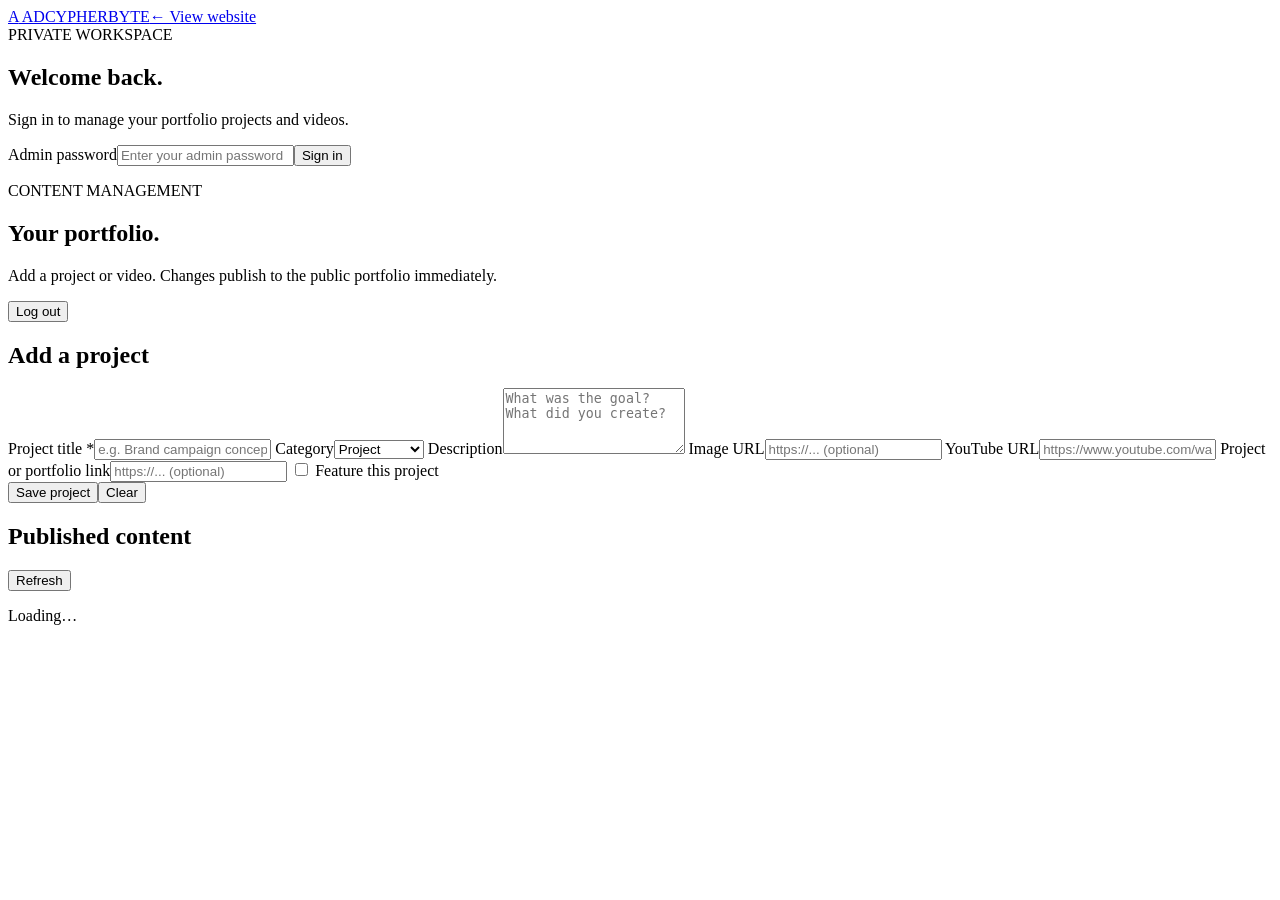
==== public/admin.html @ 318f7531 "Add files via upload" ====
<!doctype html>
<html lang="en"><head><meta charset="utf-8"><meta name="viewport" content="width=device-width,initial-scale=1"><title>AdCypherByte Admin</title><link rel="stylesheet" href="/portfolio/style.css"></head>
<body class="admin-body"><header class="topbar"><a class="brand" href="/portfolio"><span class="brandmark">A</span> ADCYPHERBYTE</a><a href="/portfolio">← View website</a></header>
<main class="admin-wrap">
<section id="login-panel" class="admin-panel narrow"><div class="eyebrow">PRIVATE WORKSPACE</div><h1>Welcome back.</h1><p class="muted">Sign in to manage your portfolio projects and videos.</p><form id="login-form"><label>Admin password<input id="password" type="password" required autocomplete="current-password" placeholder="Enter your admin password"></label><button class="button primary full" type="submit">Sign in</button><p id="login-message" class="message"></p></form></section>
<section id="dashboard" class="hidden">
<div class="admin-heading"><div><div class="eyebrow">CONTENT MANAGEMENT</div><h1>Your portfolio.</h1><p class="muted">Add a project or video. Changes publish to the public portfolio immediately.</p></div><button id="logout" class="button secondary">Log out</button></div>
<div class="admin-columns">
<form id="project-form" class="admin-panel"><h2 id="form-title">Add a project</h2><input type="hidden" id="project-id">
<label>Project title *<input id="title" required maxlength="120" placeholder="e.g. Brand campaign concept"></label>
<label>Category<select id="category"><option>Project</option><option>Design</option><option>Technology</option><option>Video</option><option>Marketing</option><option>Podcast</option><option>Other</option></select></label>
<label>Description<textarea id="description" rows="4" maxlength="1200" placeholder="What was the goal? What did you create?"></textarea></label>
<label>Image URL<input id="image_url" type="url" placeholder="https://... (optional)"></label>
<label>YouTube URL<input id="youtube_url" type="url" placeholder="https://www.youtube.com/watch?v=... (optional)"></label>
<label>Project or portfolio link<input id="project_url" type="url" placeholder="https://... (optional)"></label>
<label class="check-label"><input id="featured" type="checkbox"> Feature this project</label>
<div class="form-actions"><button class="button primary" type="submit">Save project</button><button class="button secondary" type="button" id="reset-form">Clear</button></div><p id="form-message" class="message"></p></form>
<div class="admin-panel"><div class="list-heading"><h2>Published content</h2><button id="refresh" class="button secondary small">Refresh</button></div><div id="admin-list" class="admin-list"><p class="muted">Loading…</p></div></div>
</div></section>
</main><script src="/portfolio/admin.js"></script></body></html>
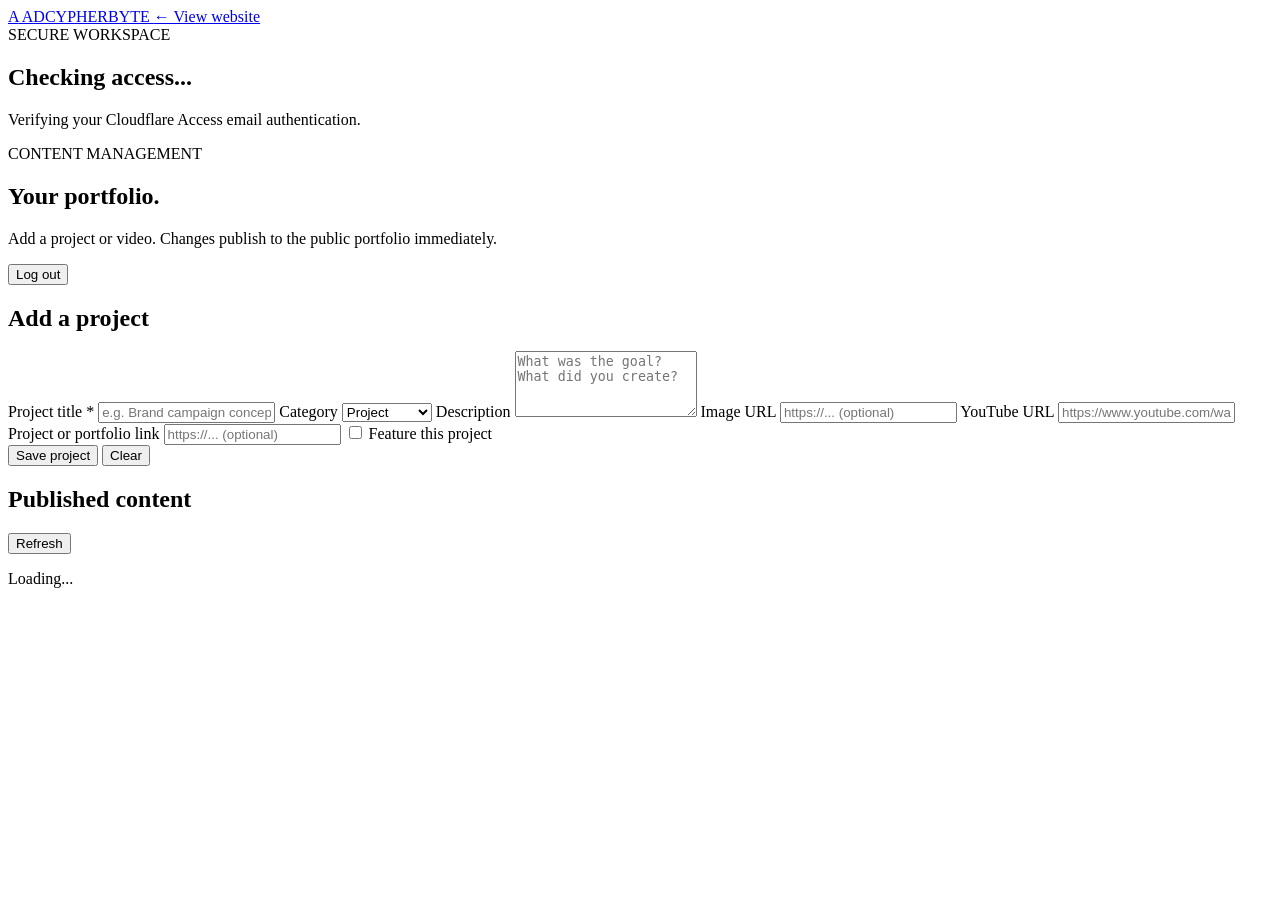
==== commit 07d3512a: "Update admin.html" ====
--- a/public/admin.html
+++ b/public/admin.html
@@ -1,20 +1,144 @@
 <!doctype html>
-<html lang="en"><head><meta charset="utf-8"><meta name="viewport" content="width=device-width,initial-scale=1"><title>AdCypherByte Admin</title><link rel="stylesheet" href="/portfolio/style.css"></head>
-<body class="admin-body"><header class="topbar"><a class="brand" href="/portfolio"><span class="brandmark">A</span> ADCYPHERBYTE</a><a href="/portfolio">← View website</a></header>
+<html lang="en">
+<head>
+  <meta charset="utf-8">
+  <meta name="viewport" content="width=device-width, initial-scale=1">
+  <title>AdCypherByte Admin</title>
+  <link rel="stylesheet" href="/portfolio/style.css">
+</head>
+
+<body class="admin-body">
+
+<header class="topbar">
+  <a class="brand" href="/portfolio">
+    <span class="brandmark">A</span> ADCYPHERBYTE
+  </a>
+  <a href="/portfolio">← View website</a>
+</header>
+
 <main class="admin-wrap">
-<section id="login-panel" class="admin-panel narrow"><div class="eyebrow">PRIVATE WORKSPACE</div><h1>Welcome back.</h1><p class="muted">Sign in to manage your portfolio projects and videos.</p><form id="login-form"><label>Admin password<input id="password" type="password" required autocomplete="current-password" placeholder="Enter your admin password"></label><button class="button primary full" type="submit">Sign in</button><p id="login-message" class="message"></p></form></section>
-<section id="dashboard" class="hidden">
-<div class="admin-heading"><div><div class="eyebrow">CONTENT MANAGEMENT</div><h1>Your portfolio.</h1><p class="muted">Add a project or video. Changes publish to the public portfolio immediately.</p></div><button id="logout" class="button secondary">Log out</button></div>
-<div class="admin-columns">
-<form id="project-form" class="admin-panel"><h2 id="form-title">Add a project</h2><input type="hidden" id="project-id">
-<label>Project title *<input id="title" required maxlength="120" placeholder="e.g. Brand campaign concept"></label>
-<label>Category<select id="category"><option>Project</option><option>Design</option><option>Technology</option><option>Video</option><option>Marketing</option><option>Podcast</option><option>Other</option></select></label>
-<label>Description<textarea id="description" rows="4" maxlength="1200" placeholder="What was the goal? What did you create?"></textarea></label>
-<label>Image URL<input id="image_url" type="url" placeholder="https://... (optional)"></label>
-<label>YouTube URL<input id="youtube_url" type="url" placeholder="https://www.youtube.com/watch?v=... (optional)"></label>
-<label>Project or portfolio link<input id="project_url" type="url" placeholder="https://... (optional)"></label>
-<label class="check-label"><input id="featured" type="checkbox"> Feature this project</label>
-<div class="form-actions"><button class="button primary" type="submit">Save project</button><button class="button secondary" type="button" id="reset-form">Clear</button></div><p id="form-message" class="message"></p></form>
-<div class="admin-panel"><div class="list-heading"><h2>Published content</h2><button id="refresh" class="button secondary small">Refresh</button></div><div id="admin-list" class="admin-list"><p class="muted">Loading…</p></div></div>
-</div></section>
-</main><script src="/portfolio/admin.js"></script></body></html>+
+  <!-- Cloudflare Access verification status -->
+  <section id="access-status" class="admin-panel narrow">
+    <div class="eyebrow">SECURE WORKSPACE</div>
+    <h1>Checking access...</h1>
+    <p id="access-message" class="muted">
+      Verifying your Cloudflare Access email authentication.
+    </p>
+  </section>
+
+  <!-- Admin dashboard -->
+  <section id="dashboard" class="hidden">
+
+    <div class="admin-heading">
+      <div>
+        <div class="eyebrow">CONTENT MANAGEMENT</div>
+        <h1>Your portfolio.</h1>
+        <p class="muted">
+          Add a project or video. Changes publish to the public portfolio immediately.
+        </p>
+      </div>
+
+      <button id="logout" class="button secondary">
+        Log out
+      </button>
+    </div>
+
+    <div class="admin-columns">
+
+      <!-- Project form -->
+      <form id="project-form" class="admin-panel">
+
+        <h2 id="form-title">Add a project</h2>
+
+        <input type="hidden" id="project-id">
+
+        <label>
+          Project title *
+          <input id="title" required maxlength="120"
+            placeholder="e.g. Brand campaign concept">
+        </label>
+
+        <label>
+          Category
+          <select id="category">
+            <option>Project</option>
+            <option>Design</option>
+            <option>Technology</option>
+            <option>Video</option>
+            <option>Marketing</option>
+            <option>Podcast</option>
+            <option>Other</option>
+          </select>
+        </label>
+
+        <label>
+          Description
+          <textarea id="description" rows="4" maxlength="1200"
+            placeholder="What was the goal? What did you create?"></textarea>
+        </label>
+
+        <label>
+          Image URL
+          <input id="image_url" type="url"
+            placeholder="https://... (optional)">
+        </label>
+
+        <label>
+          YouTube URL
+          <input id="youtube_url" type="url"
+            placeholder="https://www.youtube.com/watch?v=... (optional)">
+        </label>
+
+        <label>
+          Project or portfolio link
+          <input id="project_url" type="url"
+            placeholder="https://... (optional)">
+        </label>
+
+        <label class="check-label">
+          <input id="featured" type="checkbox">
+          Feature this project
+        </label>
+
+        <div class="form-actions">
+          <button class="button primary" type="submit">
+            Save project
+          </button>
+
+          <button class="button secondary" type="button" id="reset-form">
+            Clear
+          </button>
+        </div>
+
+        <p id="form-message" class="message"></p>
+
+      </form>
+
+      <!-- Published projects -->
+      <div class="admin-panel">
+
+        <div class="list-heading">
+          <h2>Published content</h2>
+
+          <button id="refresh" class="button secondary small">
+            Refresh
+          </button>
+        </div>
+
+        <div id="admin-list" class="admin-list">
+          <p class="muted">Loading...</p>
+        </div>
+
+      </div>
+
+    </div>
+
+  </section>
+
+</main>
+
+<script src="/portfolio/admin.js"></script>
+
+</body>
+</html>
